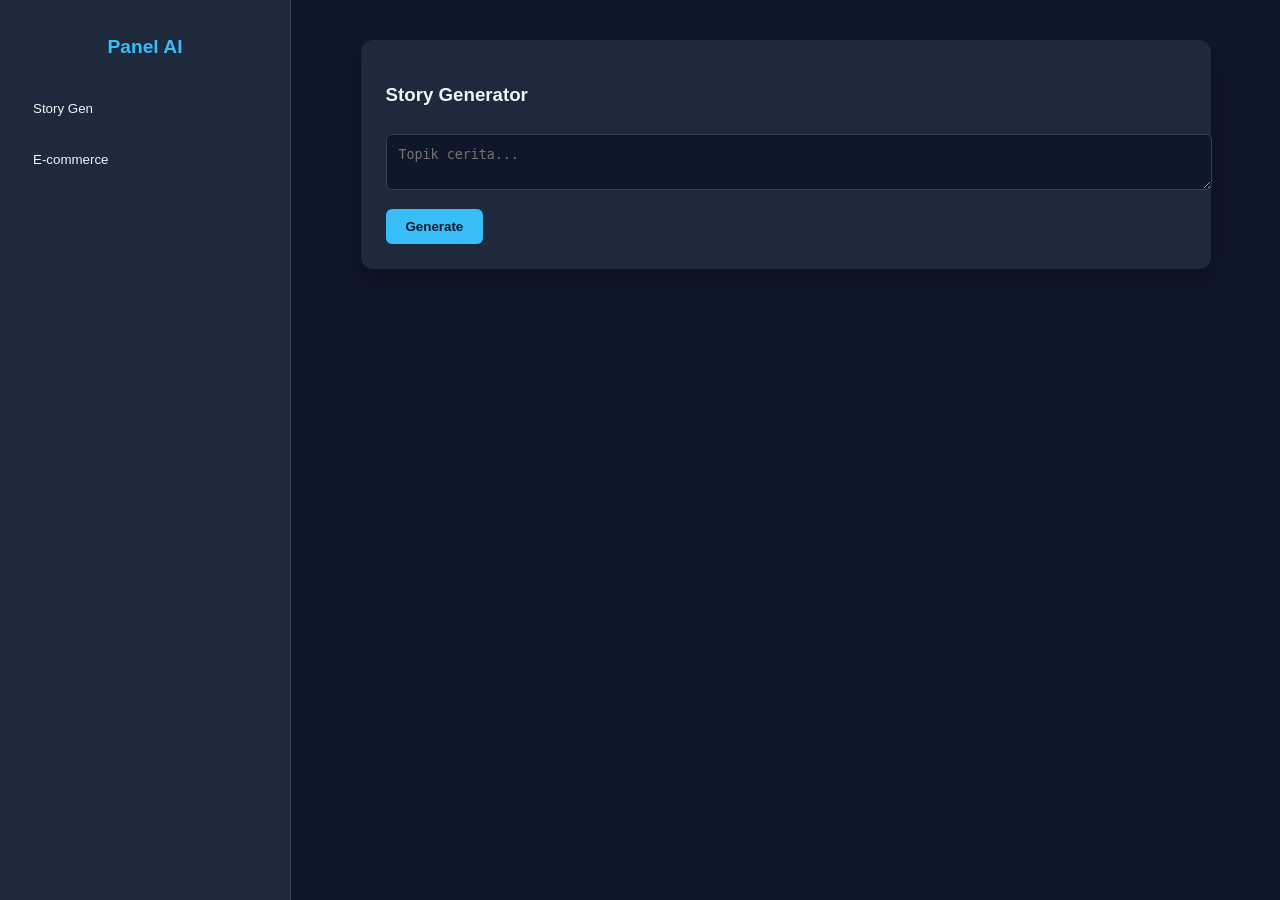
==== index.html @ 6a49df9c "Add files via upload" ====
<!DOCTYPE html>
<html lang="id">
<head>
    <meta charset="UTF-8">
    <title>Super Panel Gemini</title>
    <link rel="stylesheet" href="style.css">
</head>
<body>
    <div id="sidebar">
        <h2>Panel AI</h2>
        <button class="nav-btn" data-target="story">Story Gen</button>
        <button class="nav-btn" data-target="ecom">E-commerce</button>
    </nav>
    </div>

    <main id="main-content">
        <section id="story" class="content-box">
            <h3>Story Generator</h3>
            <textarea id="input-story" placeholder="Topik cerita..."></textarea>
            <button id="btn-story">Generate</button>
        </section>

        <section id="ecom" class="content-box hidden">
            <h3>E-commerce Tool</h3>
            <input type="text" id="url-ecom" placeholder="URL Produk...">
            <button id="btn-ecom">Analisis</button>
        </section>
    </main>

    <script type="module" src="main.js"></script>
</body>
</html>
---- style.css ----
:root {
    --bg-dark: #0f172a;
    --sidebar-bg: #1e293b;
    --accent: #38bdf8;
    --text: #f1f5f9;
    --card: #1e293b;
}

body {
    margin: 0;
    font-family: 'Inter', sans-serif;
    background-color: var(--bg-dark);
    color: var(--text);
    display: flex;
    height: 100vh;
}

/* Sidebar */
#sidebar {
    width: 250px;
    background-color: var(--sidebar-bg);
    padding: 20px;
    border-right: 1px solid #334155;
}

#sidebar h2 {
    color: var(--accent);
    font-size: 1.2rem;
    margin-bottom: 30px;
    text-align: center;
}

.nav-btn {
    display: block;
    width: 100%;
    padding: 12px;
    margin-bottom: 10px;
    background: transparent;
    border: 1px solid transparent;
    color: var(--text);
    text-align: left;
    cursor: pointer;
    border-radius: 8px;
    transition: 0.3s;
}

.nav-btn:hover {
    background: #334155;
    border-color: var(--accent);
}

/* Main Content */
#main-content {
    flex: 1;
    padding: 40px;
    overflow-y: auto;
}

.content-box {
    background: var(--card);
    padding: 25px;
    border-radius: 12px;
    max-width: 800px;
    margin: 0 auto;
    box-shadow: 0 10px 25px rgba(0,0,0,0.3);
}

.hidden { display: none; }

textarea, input {
    width: 100%;
    padding: 12px;
    background: #0f172a;
    border: 1px solid #334155;
    color: white;
    border-radius: 6px;
    margin-top: 10px;
}

button[id^="btn-"] {
    margin-top: 15px;
    padding: 10px 20px;
    background: var(--accent);
    border: none;
    color: #0f172a;
    font-weight: bold;
    border-radius: 6px;
    cursor: pointer;
}
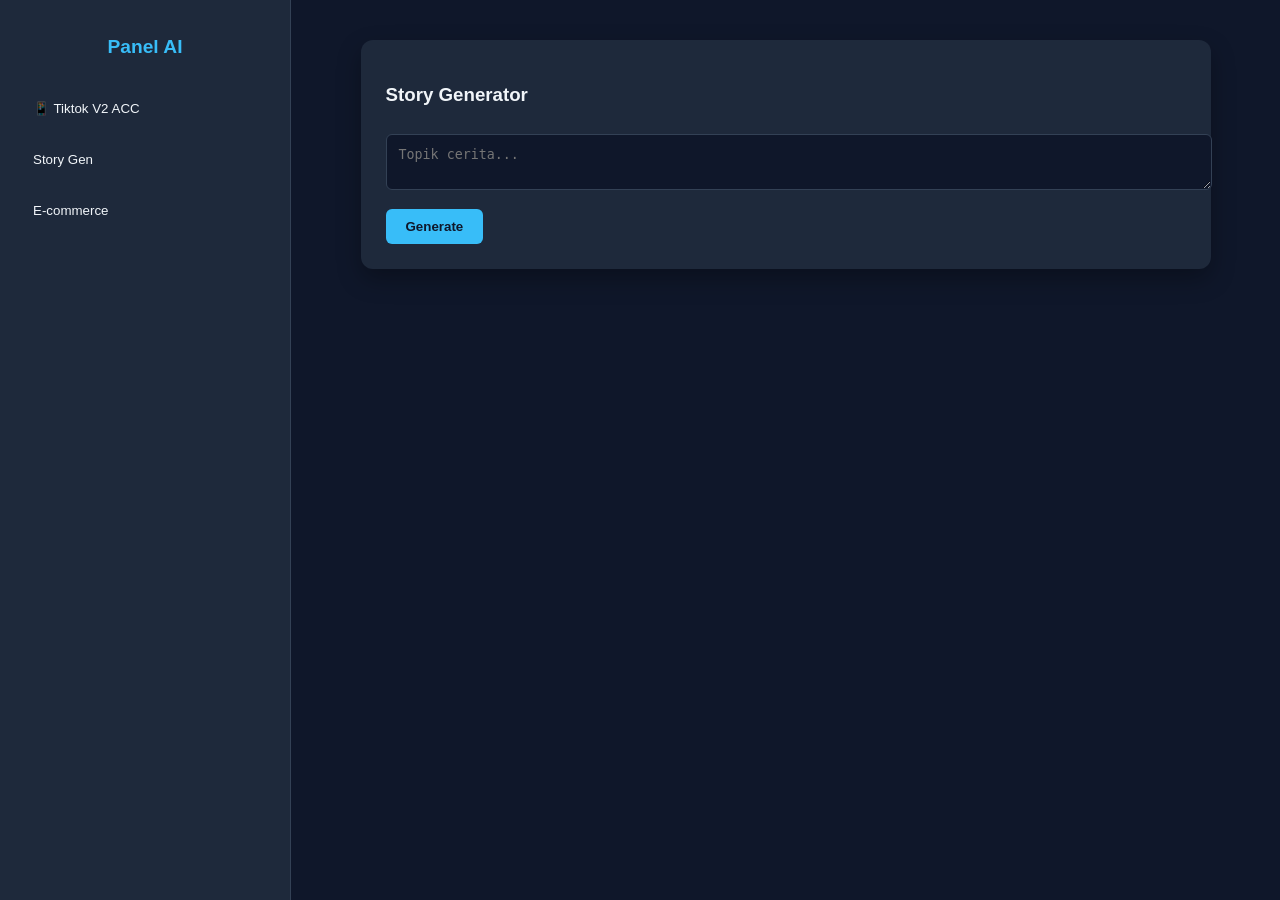
==== commit 89f0024e: "index.html" ====
--- a/index.html
+++ b/index.html
@@ -8,6 +8,7 @@
 <body>
     <div id="sidebar">
         <h2>Panel AI</h2>
+        <button class="nav-btn" data-target="tiktok-v2">📱 Tiktok V2 ACC</button>
         <button class="nav-btn" data-target="story">Story Gen</button>
         <button class="nav-btn" data-target="ecom">E-commerce</button>
     </nav>
@@ -29,4 +30,5 @@
 
     <script type="module" src="main.js"></script>
 </body>
-</html>+
+</html>
